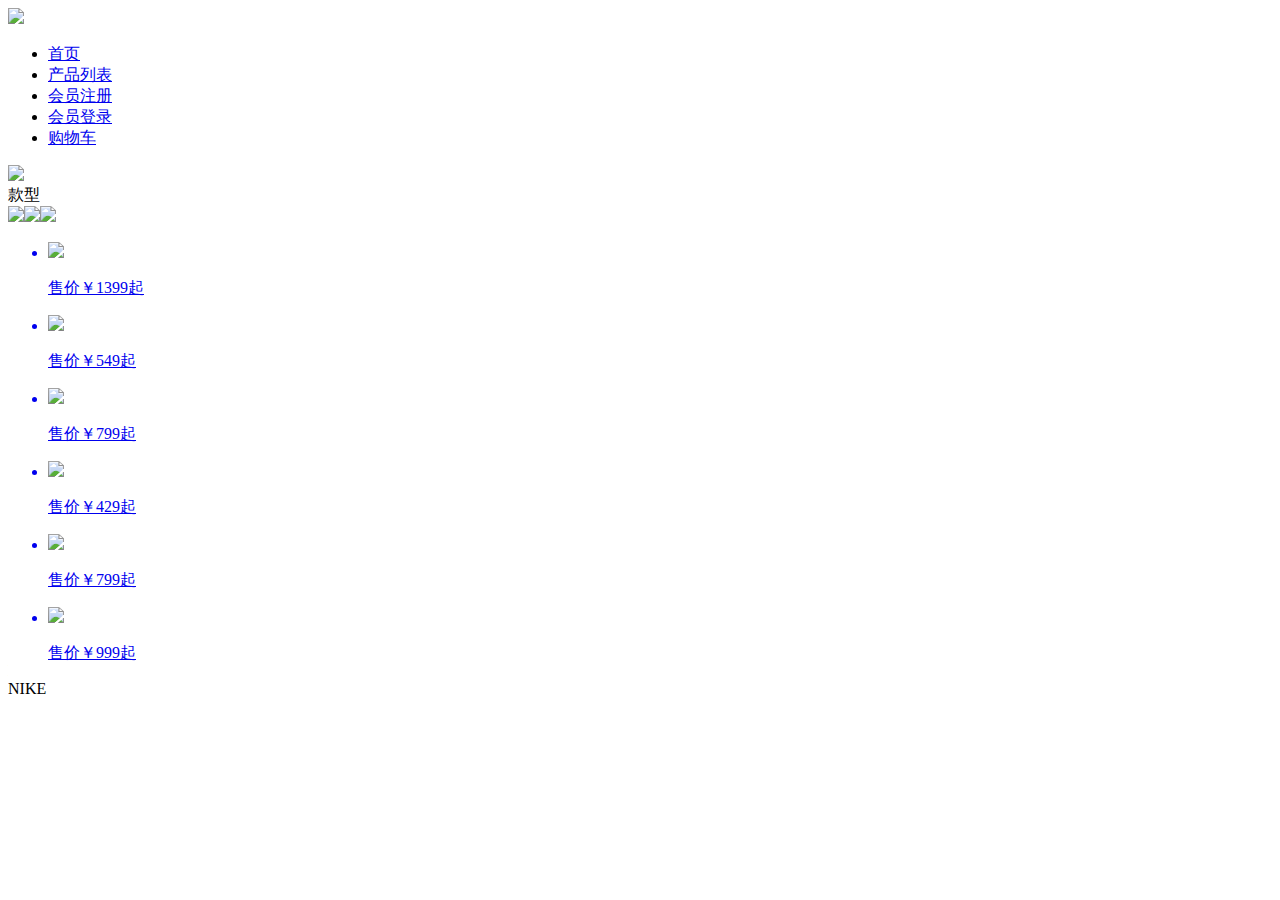
==== chanpin.html @ d5463408 "Add files via upload" ====
<!DOCTYPE html>
<html>
<head>
<meta charset="utf-8">
<link href="css/style.css" rel="stylesheet" media="all" type="text/css" />
<title>ZARA</title>
</head>
<body>
<header>
  <div class="logo"> <img src="images/logo.png" /> </div>
  <nav class="menu">
    <ul class="center">
      <li><a href="index.html">首页</a></li>
      <li><a href="chanpin.html">产品列表</a></li>
      <li><a href="zhuce.html">会员注册</a></li>
      <li><a href="denglu.html">会员登录</a></li>
      <li><a href="gouwu.html">购物车</a></li>
    </ul>
  </nav>
</header>
<div class="content">
  <div class="banner"> <img src="images/banner.jpg" width="100%" /> </div>
  <div class="tit">款型</div>
  <div class="inl"><img src="images/a1.jpg" width="240" /><img src="images/a2.jpg" width="240" /><img src="images/a3.jpg" width="240" /></div>
  <div class="inr">
    <div class="imglist scrollleft">
      <ul>
        <a href="info.html">
        <li> <img src="images/5.png" />
          <P>售价￥1399起</P>
        </li>
        </a> <a href="info.html">
        <li> <img src="images/6.png" />
          <P>售价￥549起</P>
        </li>
        </a> <a href="info.html">
        <li> <img src="images/7.png" />
          <P>售价￥799起</P>
        </li>
        </a> <a href="info.html">
        <li> <img src="images/9.png" />
          <P>售价￥429起</P>
        </li>
        </a> <a href="info.html">
        <li> <img src="images/11.png" />
          <P>售价￥799起</P>
        </li>
        </a> <a href="info.html">
        <li> <img src="images/12.png" />
          <P>售价￥999起</P>
        </li>
        </a>
      </ul>
    </div>
  </div>
  <div class="clear"></div>
</div>
<footer>NIKE</footer>
</body>
</html>
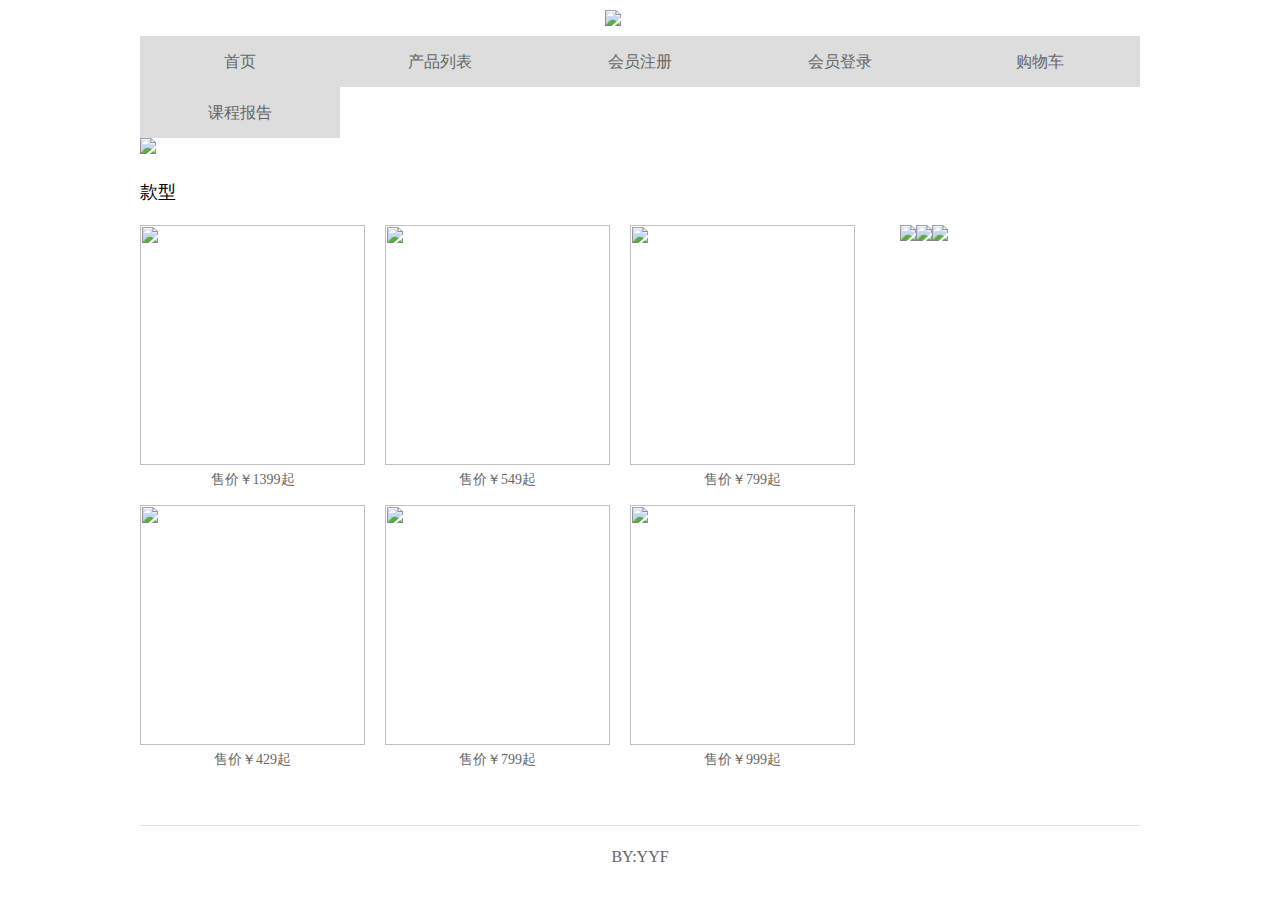
==== commit cdcb50f8: "Add files via upload" ====
--- a/chanpin.html
+++ b/chanpin.html
@@ -3,7 +3,7 @@
 <head>
 <meta charset="utf-8">
 <link href="css/style.css" rel="stylesheet" media="all" type="text/css" />
-<title>ZARA</title>
+<title>NIKE</title>
 </head>
 <body>
 <header>
@@ -15,6 +15,7 @@
       <li><a href="zhuce.html">会员注册</a></li>
       <li><a href="denglu.html">会员登录</a></li>
       <li><a href="gouwu.html">购物车</a></li>
+      <li><a href="baogao.html">课程报告</a></li>
     </ul>
   </nav>
 </header>
@@ -55,6 +56,6 @@
   </div>
   <div class="clear"></div>
 </div>
-<footer>NIKE</footer>
+<footer>BY:YYF</footer>
 </body>
 </html>
--- a/css/style.css
+++ b/css/style.css
@@ -0,0 +1,347 @@
+@charset "utf-8";
+
+/* CSS Document */
+
+ul,
+li,
+h1,
+h2,
+h3,
+p {
+    padding: 0;
+    margin: 0;
+    list-style: none
+}
+
+a {
+    text-decoration: none;
+    color: #000
+}
+
+body {
+    line-height: 21px;
+    background-size: cover;
+    margin: 0
+}
+
+.clear {
+    clear: both
+}
+
+.logo {
+    text-align: center;
+    width: 70px;
+    margin: 10px auto;
+}
+
+.logo img {
+    display: block;
+    width: 100%;
+}
+
+.banner {
+    position: relative;
+    clear: both
+}
+
+.menu {
+    margin: 0 auto;
+    height: 51px;
+    padding: 0 10px;
+    margin-bottom: 20px;
+}
+
+.menu ul {
+    width: 1000px;
+    margin: 0 auto;
+ 
+}
+
+.menu li {
+    list-style: none
+}
+
+.menu li a {
+    color: #666;
+}
+
+.menu li a:hover {
+    color:#000000;
+}
+
+.menu li {
+    float: left;
+    padding: 15px 0px;
+    width: 20%;
+    font-size: 16px;
+	background:#ddd;
+    text-align: center
+}
+
+.tit {
+    width: 100%;
+    clear: both;
+    margin-top: 10px;
+    margin-bottom: 10px;
+    padding: 12px 0;
+    font-size: 18px;
+   
+}
+
+.right {
+    float: right;
+    width: 660px;
+    padding: 20px
+}
+
+.left {
+    min-height: 300px;
+    float: left;
+    width: 260px;
+    background: #FFB6C1;
+    padding: 20px
+}
+
+.content {
+    width: 1000px;
+    margin: 0 auto;
+    background: #fff;
+    font-size: 14px;
+    padding: 0 10px;
+}
+.more{ display:inline-block; padding:5px 10px; background:#000; color:#fff; margin-top:20px}
+.cs {
+    margin-left: 50px;
+    margin-right: 50px;
+    line-height: 24px;
+    padding-bottom: 40px
+}
+
+.produce img {
+    float: left;
+    margin: 0 20px 20px 0
+}
+
+.pad {
+    padding: 20px 0;
+    display: block;
+    line-height: 24px;
+}
+
+.pics p {
+    margin: 20px;
+    text-align: center
+}
+
+.imglist {
+    clear: both
+}
+
+.imglist ul {
+    margin-left: -20px;
+    margin-right: -20px
+}
+
+.imglist li img {
+    width: 100%;
+    height: 240px;
+    display: block;
+}
+
+.imglist li {
+    float: left;
+    width: 235px;
+    margin-bottom: 10px;
+    margin-left: 20px;
+    text-align: center
+}
+
+.imglist li h3 {
+    font-weight: normal;
+}
+
+.imglist li p {
+    color: #666;
+}
+
+.inr .imglist li {
+    width: 225px
+}
+
+.fr {
+    float: right
+}
+
+.news li {
+    padding: 10px 5px;
+    font-size: 16px;
+    border-bottom: #ccc solid 1px;
+}
+
+.news li a {
+    color: #333;
+}
+
+.title {
+    text-align: center;
+    color: #333;
+    font-size: 24px;
+    padding: 30px;
+    padding-top: 30px;
+}
+
+.fl {
+    float: left
+}
+.msg{ background:#ddd; padding-top:40px; height:300px}
+.msg>div {
+    padding: 10px
+}
+.msg .fl{ width:100px; text-align:right}
+.text-center {
+    text-align: center
+}
+
+.inr {
+    float: left;
+    width: 720px;
+    line-height: 30px
+}
+
+.inl {
+    float: right;
+    width: 240px;
+}
+
+.zhuce {
+    padding: 50px 0;
+}
+
+.zhuce li {
+    text-align: center;
+    margin-left: -100px;
+    padding: 15px 0;
+}
+
+.zhuce li span {
+    width: 160px;
+    font-size: 18px;
+    text-align: right;
+    display: inline-block;
+    margin-right: 10px;
+}
+
+.zhuce li textarea {
+    width: 40%;
+    height: 150px;
+}
+
+
+.bmw .text {
+    width: 250px;
+    height: 30px;
+    line-height: 30px;
+    border: 1px solid #999;
+    display: inline-block;
+    font-size: 14px;
+    padding: 0 10px;
+}
+
+.bmw .btn {
+    background: #333;
+    width: 150px;
+    height: 30px;
+    line-height: 30px;
+    font-size: 14px;
+    color: #fff;
+    border: none;
+    margin-left: 100px;
+}
+
+.ab_word p {
+    text-indent: 1.2rem;
+}
+
+.details {
+    text-align: center;
+}
+
+.details h1 {
+    text-align: center;
+    color: #333;
+    font-size: 24px;
+    margin: 30px 0;
+    padding: 0;
+}
+
+.details h2 {
+    text-align: center;
+    color: #333;
+    font-size: 20px;
+    margin: 20px 0;
+    padding: 0;
+}
+
+.details img {
+    width: 100%;
+}
+
+.details .img {
+    width: 50% !important;
+    text-align: center;
+    margin: 0 auto;
+    display: block
+}
+
+footer {
+    text-align: center;
+    padding: 20px 0;
+    margin: 0 auto;
+    margin-top: 40px;
+    width: 1000px;
+    color: #666;
+    border-top: 1px solid #ddd;
+}
+/*购物车css代码*/
+.catbox{width:100%;margin:0 auto;}
+.catbox table{text-align:center;width:100%;}
+.catbox table th,.catbox table td{border:1px solid #eee;}
+.catbox table th{background:#eee;border-top:3px solid #ccc;height:30px;}
+.catbox table td{padding:10px;color:#444;}
+.catbox table tbody tr:hover{background:RGB(238,246,255);}
+.checkbox{width:60px;}
+.goods{width:300px;}
+.goods span{width:180px;margin-top:20px;text-align:left;float:left;}
+.goods img{width:100px;height:100px;margin-right:10px;float:left;}
+.price{width:130px;}
+.count{width:90px;}
+.count .add, .count input, .count .reduce{float:left;margin-right:-1px;position:relative;z-index:0;}
+.count .add, .count .reduce{height:23px;width:17px;border:1px solid #e5e5e5;background:#f0f0f0;text-align:center;line-height:23px;color:#444;}
+.count .add:hover, .count .reduce:hover{color:#f50;z-index:3;border-color:#f60;cursor:pointer;}
+.count input{width:50px;height:15px;line-height:15px;border:1px solid #aaa;color:#343434;text-align:center;padding:4px 0;background-color:#fff;z-index:2;}
+.subtotal{width:150px;color:red;font-weight:bold;}
+.operation span:hover{cursor:pointer;color:red;text-decoration:underline;}
+
+.foot{margin-top:10px;color:#666;height:48px;border:1px solid #c8c8c8;background-color:#eaeaea;background-image:linear-gradient(RGB(241,241,241),RGB(226,226,226));position:relative;z-index:8;}
+.foot div, .foot a{line-height:48px;height:48px;}
+.foot .select-all{width:100px;height:48px;line-height:48px;padding-left:5px;color:#666;}
+.foot .closing{border-left:1px solid #c8c8c8;width:100px;text-align:center;color:#000;font-weight:bold;background:RGB(238,238,238);cursor:pointer;}
+.foot .total{margin:0 20px;cursor:pointer;}
+.foot  #priceTotal, .foot #selectedTotal{color:red;font-family:"Microsoft Yahei";font-weight:bold;}
+.foot .selected{cursor:pointer;}
+.foot .selected .arrow{position:relative;top:-3px;margin-left:3px;}
+.foot .selected .down{position:relative;top:3px;display:none;}
+.show .selected .down{display:inline;}
+.show .selected .up{display:none;}
+.foot .selected:hover .arrow{color:red;}
+.foot .selected-view{width:935px;border:1px solid #c8c8c8;position:absolute;height:auto;background:#ffffff;z-index:9;bottom:48px;left:-1px;display:none;}
+.show .selected-view{display:block;}
+.foot .selected-view div{height:auto;}
+.foot .selected-view .arrow{font-size:16px;line-height:100%;color:#c8c8c8;position:absolute;right:330px;bottom:-9px;}
+.foot .selected-view .arrow span{color:#ffffff;position:absolute;left:0px;bottom:1px;}
+
+#selectedViewList{padding:10px 20px 10px 20px;}
+#selectedViewList div{display:inline-block;position:relative;width:100px;height:80px;border:1px solid #ccc;margin:10px;float:left;}
+#selectedViewList div img{width:100px;height:80px;margin-right:10px;float:left;}
+#selectedViewList div span{display:none;color:#ffffff;font-size:12px;position:absolute;top:0px;right:0px;width:60px;height:18px;line-height:18px;text-align:center;background:#000;cursor:pointer;}
+#selectedViewList div:hover span{display:block;}